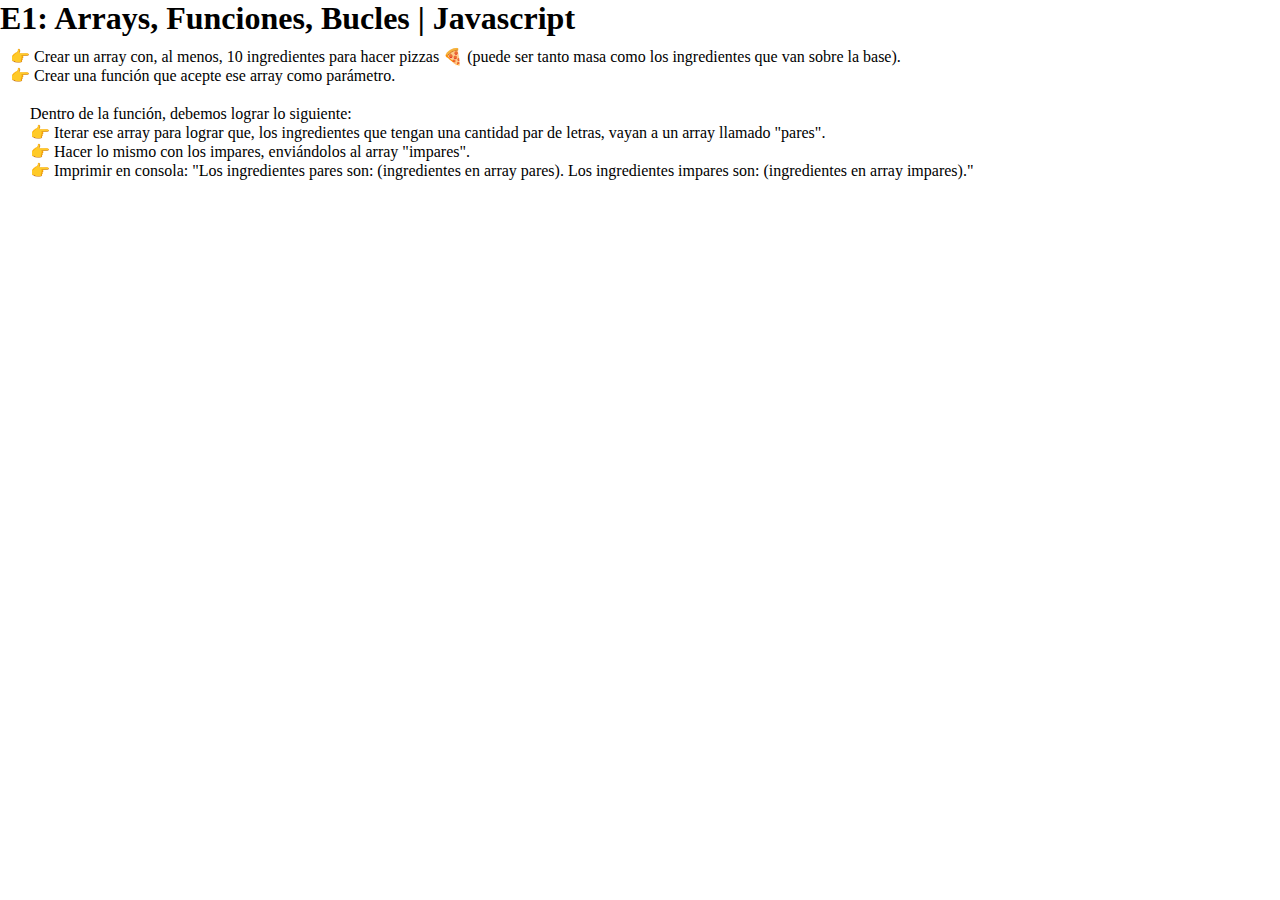
==== E1 - Arrays, Funciones, Bucles/index.html @ 6553b20e "E1 terminado" ====
<!DOCTYPE html>
<html lang="en">
<head>
    <meta charset="UTF-8">
    <meta http-equiv="X-UA-Compatible" content="IE=edge">
    <meta name="viewport" content="width=device-width, initial-scale=1.0">
    <link rel="stylesheet" href="style.css">
    <title>E1 - JavaScript</title>
</head>
<body>
    <h1>E1: Arrays, Funciones, Bucles | Javascript</h1>
    <ul class="consigna">
        <li>👉 Crear un array con, al menos, 10 ingredientes para hacer pizzas 🍕 (puede ser tanto masa como los ingredientes que van sobre la base).</li>
        <li>👉 Crear una función que acepte ese array como parámetro. </li>
        <ul class="tips">
            Dentro de la función, debemos lograr lo siguiente: 
            <li>👉 Iterar ese array para lograr que, los ingredientes que tengan una cantidad par de letras, vayan a un array llamado "pares".</li>
            <li>👉 Hacer lo mismo con los impares, enviándolos al array "impares".</li>
            <li>👉 Imprimir en consola:  "Los ingredientes pares son: (ingredientes en array pares). 
                Los ingredientes impares son: (ingredientes en array impares)."
            </li>
        </ul>
    </ul>
    <script src="./main.js"></script>
</body>
</html>
---- E1 - Arrays, Funciones, Bucles/style.css ----
*{
    margin: 0;
    padding: 0;
    box-sizing: border-box;
}

ul li{
    list-style-type: none;
}

.consigna{
    margin: 10px;
}

.tips{
    margin: 20px;
}
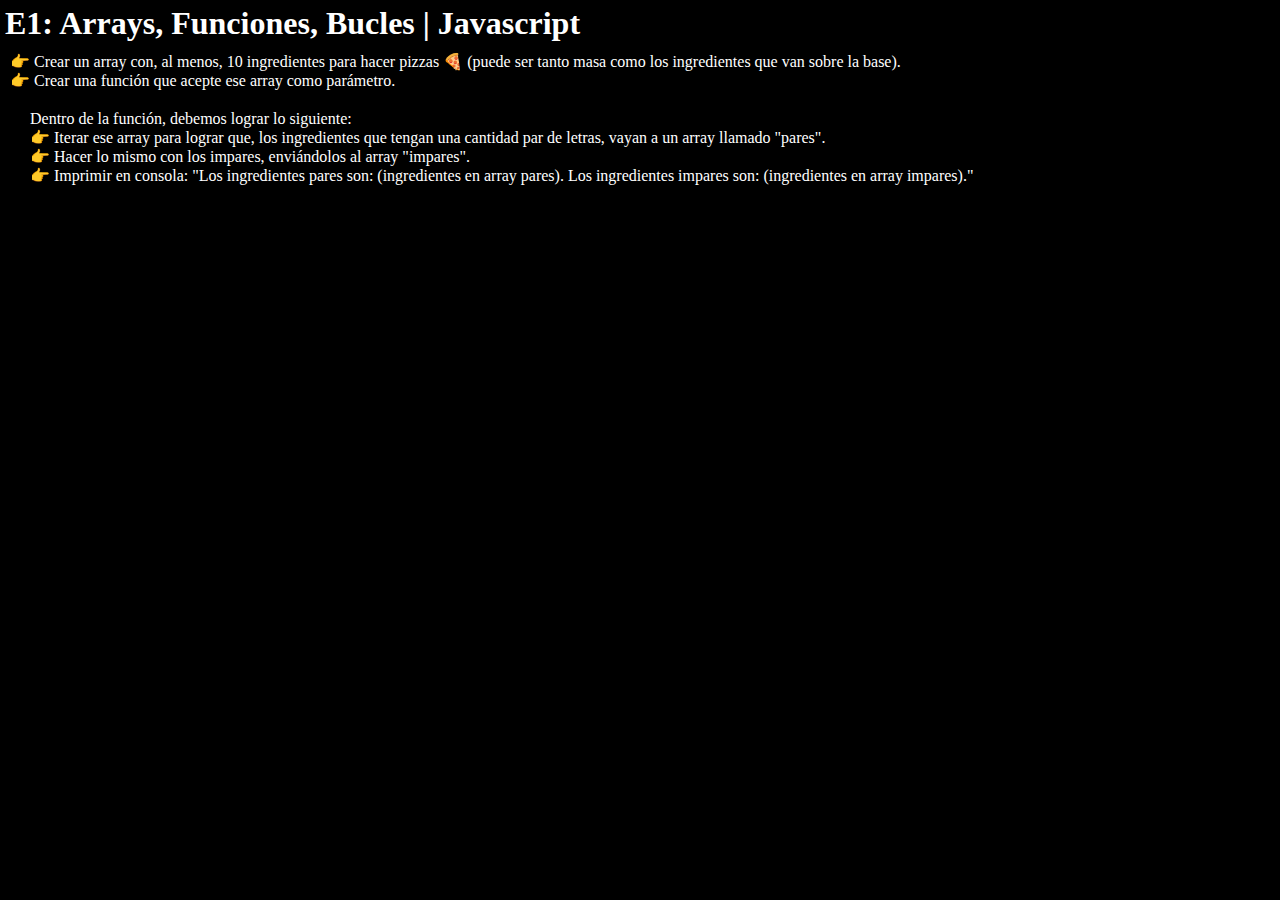
==== commit 111e6a11: "E2 terminado" ====
--- a/E1 - Arrays, Funciones, Bucles/index.html
+++ b/E1 - Arrays, Funciones, Bucles/index.html
@@ -4,7 +4,7 @@
     <meta charset="UTF-8">
     <meta http-equiv="X-UA-Compatible" content="IE=edge">
     <meta name="viewport" content="width=device-width, initial-scale=1.0">
-    <link rel="stylesheet" href="style.css">
+    <link rel="stylesheet" href="../style.css">
     <title>E1 - JavaScript</title>
 </head>
 <body>
--- a/style.css
+++ b/style.css
@@ -0,0 +1,54 @@
+*{
+    margin: 0;
+    padding: 0;
+    box-sizing: border-box;
+}
+
+body{
+    background-color: black;
+    color: white;
+}
+
+h1{
+    margin: 5px;
+}
+
+a{
+    text-decoration: none;
+    color: white;
+}
+
+a:visited{
+    color: white;
+}
+
+a:hover{
+    background-color: rgb(165, 72, 62);
+    transition: all 0.3s ease;
+}
+
+.container{
+    margin: 30px;
+}
+
+.entrega{
+    background-color: salmon;
+    padding: 20px;
+    border-radius: 8px;
+}
+
+ul li{
+    list-style-type: none;
+}
+
+.consigna{
+    margin: 10px;
+}
+
+.tips{
+    margin: 20px;
+}
+
+.margen{
+    margin-top: 20px;
+}